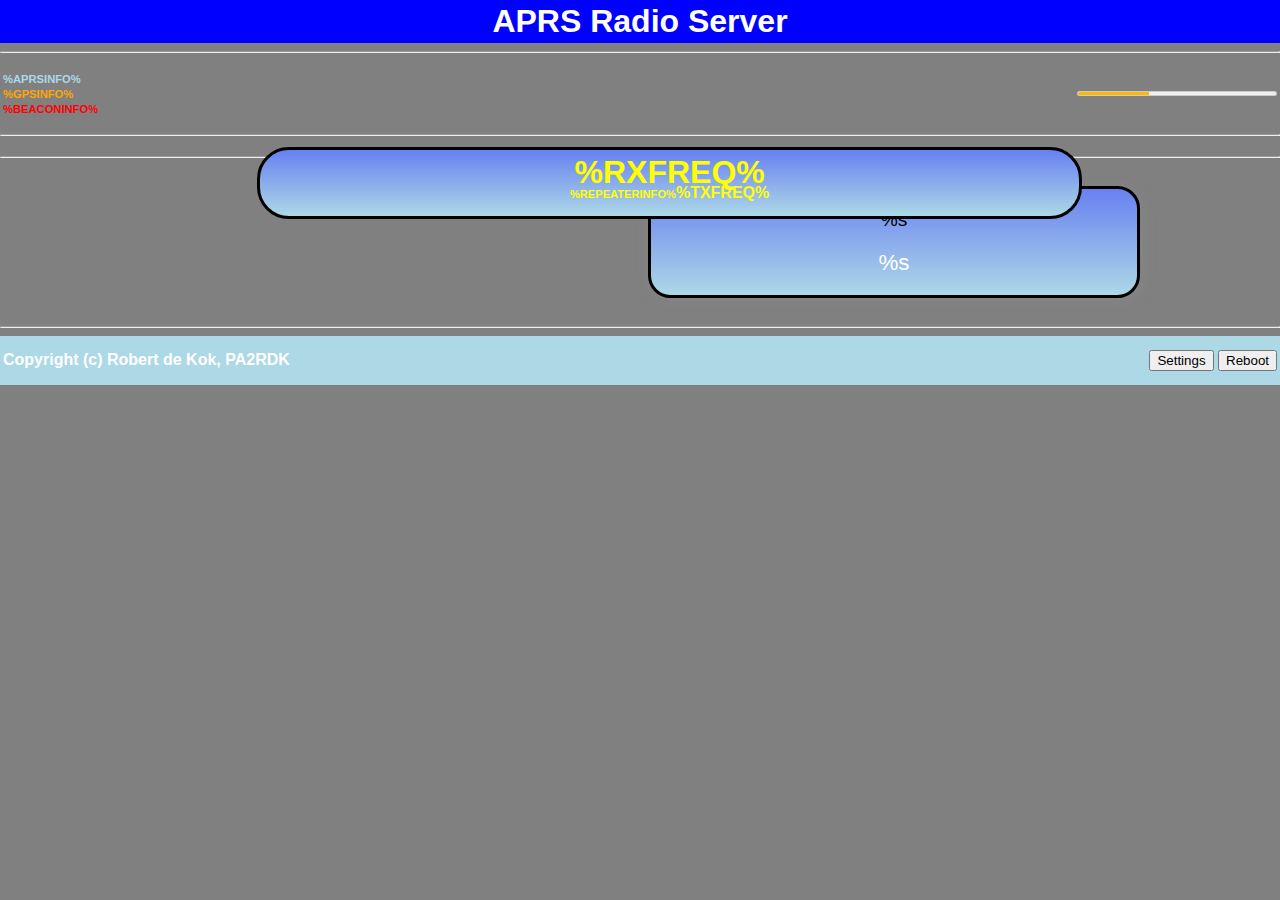
==== testje.html @ 64be428e "Webpages" ====
<!DOCTYPE HTML>
<html>
    <style>
html {
    font-family: Arial; 
    display: inline-block; 
    text-align: center;
    background-color: gray; 
}
p { 
    font-size: 1.2rem;
}
body {  
    margin: 0;
}
.hwidth {
    width: 50%;
}

.fwidth {
    width: 100%;
}

.freqdisp {
    border: none;
    background-color: gray;
    color: yellow;
    font-size: xx-large;
    border-bottom: 1px solid gray;
    text-align: center;
}

.topnav { 
    overflow: hidden; 
    background-color: blue; 
    color: white; 
    font-size: 1rem; 
    line-height: 0%;
}
.divinfo { 	
    overflow: hidden; 
    background-color: gray; 
    color: white; 
    font-size: 0.7rem; 
    height:100;
    line-height: 0%;
}
.freqinfo { 	
    overflow: hidden; 
    background-color: gray;
    color: yellow; 
    font-size: 1rem; 
    line-height: 0%;
}
.content { 
    padding: 20px; 
}
.card { 
    background-color: lightblue; 
    box-shadow: 2px 2px 12px 1px rgba(140,140,140,.5); 
    font-size: 0.7rem; 
}
.cards { 
    max-width: 1000px; 
    margin: 0 auto; 
    display: grid; 
    grid-gap: 1rem; 
    grid-template-columns: repeat(auto-fit, minmax(150px, 1fr)); 
}
.reading { 
    font-size: 1.4rem;  
}
}

    </style>
<head>
  <title>APRS Radio Server</title>
  <meta name="viewport" content="width=device-width, initial-scale=1">
  <!-- <meta http-equiv="refresh" content="1">  -->
  <link rel="icon" href="data:,">
  <!-- <link rel="stylesheet" type="text/css" href="style.css"> -->
</head>
<body>
<div class="topnav">
  <h1>APRS Radio Server</h1>
</div>
<hr>
<div class="divinfo">
    <table class="fwidth">
        <tr>
            <td>
                <h4 style="text-align:left;color:lightblue"><span id="APRSINFO">%APRSINFO%</span></h4>
                <h4 style="text-align:left;color:orange"><span id="GPSINFO">%GPSINFO%</span></h4>
                <h4 style="text-align:left;color:red"><span id="BEACONINFO">%BEACONINFO%</span></h4>
            </td>
            <td style="text-align: right;">
                <meter id="s-meter"
                    min="0" max="14"
                    low="7" high="14" 
                    value="5" style="width:200px">
                </meter>
            </td>
        </tr>
    </table>
</div>
<hr>
<table class="fwidth">
    <tr>
        <td style="position: absolute; left: 20%; width: 80%;">
            <div class="freqinfo" class="card" style="border:solid; border-radius: 2em; border-color: black; background-image: linear-gradient(#6781F1, #ADD8E6); width:80%; text-align:center">
                <h1><span id="RXFREQ">%RXFREQ%</span></h1>
                <h4 style="text-align:center;color:yellow""><span id="REPEATERINFO"><small><small>%REPEATERINFO%</small></small></span><span id="TXFREQ">%TXFREQ%</span></h4>
              </div>
        </td>
    </tr>
</table>


<hr>
<div class="content">
  <div class="cards">
    %BUTTONS0%

    <div id="BTN%s" class="card" style="border:solid; border-radius: 2em; background-image: linear-gradient(#6781F1, #ADD8E6)"><p>%s</p><p style="background-color:%s;color:white"><span class="reading"><span id="%s">%s</span></span></p></div>
  </div>
</div>
<hr>
<div class="topnav" style="background-color: lightblue; ">
  <table class="fwidth">
    <tbody>
      <tr>
        <td style="text-align:left">
          <h4>Copyright (c) Robert de Kok, PA2RDK</h4>
        </td>
        <td style="text-align:right">
          <a href="/settings"><button>Settings</button></a>
          <a href="/reboot"><button>Reboot</button></a>
        </td>
      </tr>
    </tbody>
  </table>
</div>

<script>
if (!!window.EventSource) {
  var source = new EventSource('/events');

  source.addEventListener('open', function(e) {
    console.log("Events Connected");
  }, false);

  source.addEventListener('error', function(e) {
    if (e.target.readyState != EventSource.OPEN) {
      console.log("Events Disconnected");
    }
  }, false);

  source.addEventListener('message', function(e) {
    console.log("message", e.data);
  }, false);

  source.addEventListener('APRSINFO', function(e) {
    console.log("APRSINFO", e.data);
    document.getElementById("APRSINFO").innerHTML = e.data;
  }, false);

  source.addEventListener('GPSINFO', function(e) {
    console.log("GPSINFO", e.data);
    document.getElementById("GPSINFO").innerHTML = e.data;
  }, false);

  source.addEventListener('RXFREQ', function(e) {
    console.log("RXFREQ", e.data);
    document.getElementById("RXFREQ").innerHTML = e.data;
  }, false);

  source.addEventListener('REPEATERINFO', function(e) {
    console.log("REPEATERINFO", e.data);
    document.getElementById("REPEATERINFO").innerHTML = e.data;
  }, false);

  source.addEventListener('BEACONINFO', function(e) {
    console.log("BEACONINFO", e.data);
    document.getElementById("BEACONINFO").innerHTML = e.data;
  }, false);

  source.addEventListener('TXFREQ', function(e) {
    console.log("TXFREQ", e.data);
    document.getElementById("TXFREQ").innerHTML = e.data;
  }, false);
}

if(typeof window.history.pushState == 'function') {
  if (window.location.href.lastIndexOf('/command')>10 || window.location.href.lastIndexOf('/reboot')>10){
    console.log(window.location.href);
    window.location.href =  window.location.href.substring(0,window.location.href.lastIndexOf('/'))
  }
}

document.getElementById('BTNFreq').onclick = function(e){
  myObj = document.getElementById("BTNFreq");
  if (myObj.style.backgroundColor=="white"){
    var s = window.location.href.substring(0,window.location.href.lastIndexOf('/')) + '/nummers';
    window.location.href = s;  
    return false;
  } else return true;
}

document.getElementById('BTNRPT').onclick = function(e){
  myObj = document.getElementById("BTNRPT");
  if (myObj.style.backgroundColor=="white"){
    var s = window.location.href.substring(0,window.location.href.lastIndexOf('/')) + '/repeaters';
    window.location.href = s;  
    return false;
  } else return true;
}
</script>
</body>
</html>
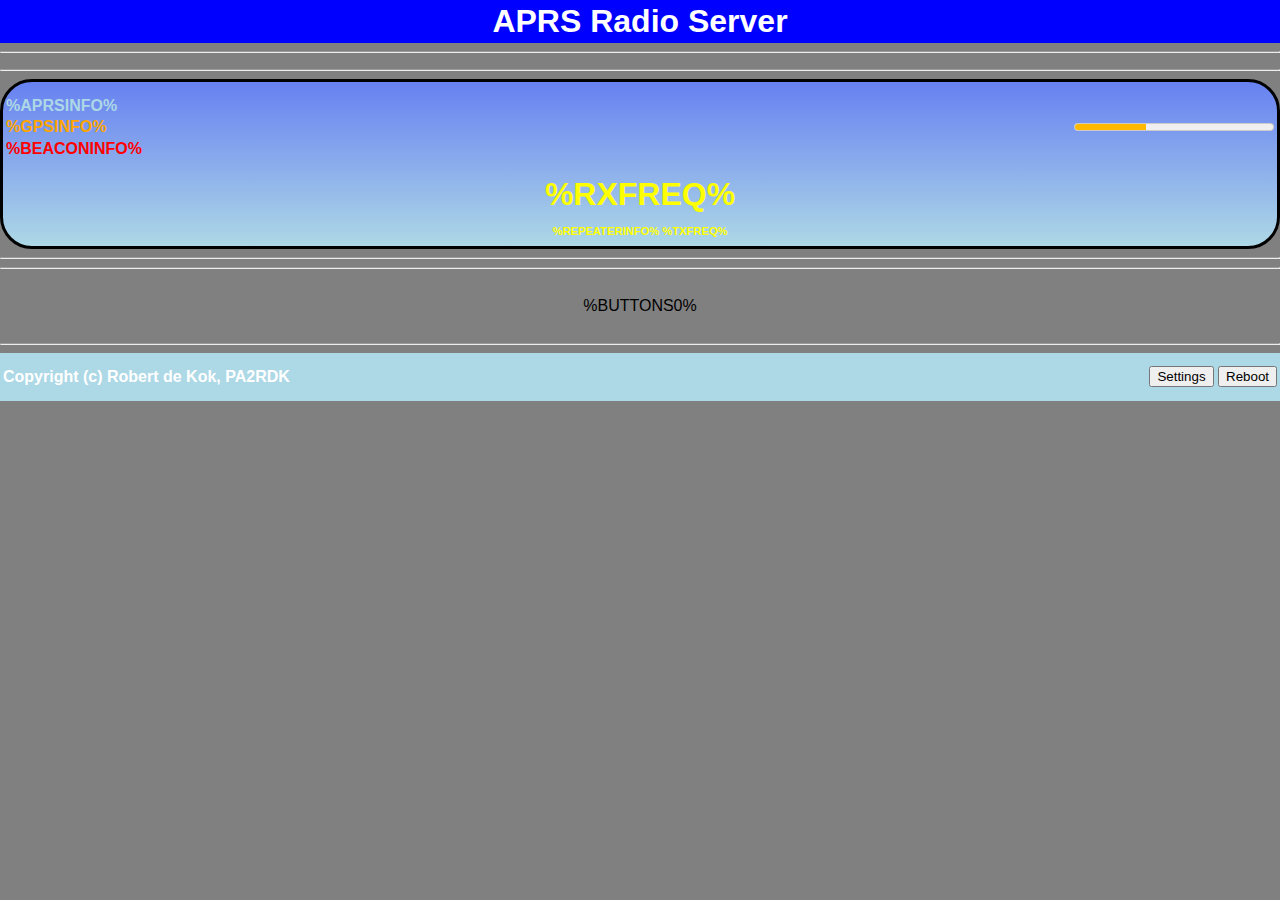
==== commit 0664c1af: "More beautiful webpages" ====
--- a/testje.html
+++ b/testje.html
@@ -13,14 +13,22 @@
 body {  
     margin: 0;
 }
+
+.fwidth {
+    width: 100%;
+}
+
+.1width {
+    width: 10%;
+}
+
 .hwidth {
     width: 50%;
 }
 
-.fwidth {
-    width: 100%;
-}
-
+.8width {
+    width: 80%;
+}
 .freqdisp {
     border: none;
     background-color: gray;
@@ -39,7 +47,6 @@
 }
 .divinfo { 	
     overflow: hidden; 
-    background-color: gray; 
     color: white; 
     font-size: 0.7rem; 
     height:100;
@@ -47,7 +54,6 @@
 }
 .freqinfo { 	
     overflow: hidden; 
-    background-color: gray;
     color: yellow; 
     font-size: 1rem; 
     line-height: 0%;
@@ -73,25 +79,31 @@
 }
 
     </style>
-<head>
-  <title>APRS Radio Server</title>
-  <meta name="viewport" content="width=device-width, initial-scale=1">
-  <!-- <meta http-equiv="refresh" content="1">  -->
-  <link rel="icon" href="data:,">
-  <!-- <link rel="stylesheet" type="text/css" href="style.css"> -->
-</head>
-<body>
-<div class="topnav">
-  <h1>APRS Radio Server</h1>
-</div>
-<hr>
-<div class="divinfo">
-    <table class="fwidth">
-        <tr>
+
+
+  <head>
+    <title>APRS Radio Server</title>
+    <meta name="viewport" content="width=device-width, initial-scale=1">
+    <!-- <meta http-equiv="refresh" content="1">  -->
+    <link rel="icon" href="data:,">
+    <link rel="stylesheet" type="text/css" href="style.css">
+  </head>
+  <body>
+  <div class="topnav">
+    <h1>APRS Radio Server</h1>
+  </div>
+  <hr>
+  <div class="divinfo">
+
+  </div>
+  <hr>
+    <div class="freqinfo" style="border:solid; border-radius: 2em; border-color: black; background-image: linear-gradient(#6781F1, #ADD8E6); text-align:center">
+        <table class="fwidth">  
+          <tr>
             <td>
-                <h4 style="text-align:left;color:lightblue"><span id="APRSINFO">%APRSINFO%</span></h4>
-                <h4 style="text-align:left;color:orange"><span id="GPSINFO">%GPSINFO%</span></h4>
-                <h4 style="text-align:left;color:red"><span id="BEACONINFO">%BEACONINFO%</span></h4>
+              <h4 style="text-align:left;color:lightblue"><span id="APRSINFO">%APRSINFO%</span></h4>
+              <h4 style="text-align:left;color:orange"><span id="GPSINFO">%GPSINFO%</span></h4>
+              <h4 style="text-align:left;color:red"><span id="BEACONINFO">%BEACONINFO%</span></h4>
             </td>
             <td style="text-align: right;">
                 <meter id="s-meter"
@@ -101,119 +113,117 @@
                 </meter>
             </td>
         </tr>
+      </table>
+      <div class="freqinfo">
+        <h1><span id="RXFREQ">%RXFREQ%</span></h1>
+      </div>
+      <div class="divinfo">    
+        <h4 style="text-align:center;color:yellow""><span id="REPEATERINFO">%REPEATERINFO%</span>&nbsp<span id="TXFREQ">%TXFREQ%</span></h4>
+      </div>
+    </div>
+  <hr>
+
+  <hr>
+  <div class="content">
+    <div class="cards">
+      %BUTTONS0%
+    </div>
+  </div>
+  <hr>
+  <div class="topnav" style="background-color: lightblue; ">
+    <table class="fwidth">
+      <tbody>
+        <tr>
+          <td style="text-align:left">
+            <h4>Copyright (c) Robert de Kok, PA2RDK</h4>
+          </td>
+          <td style="text-align:right">
+            <a href="/settings"><button>Settings</button></a>
+            <a href="/reboot"><button>Reboot</button></a>
+          </td>
+        </tr>
+      </tbody>
     </table>
-</div>
-<hr>
-<table class="fwidth">
-    <tr>
-        <td style="position: absolute; left: 20%; width: 80%;">
-            <div class="freqinfo" class="card" style="border:solid; border-radius: 2em; border-color: black; background-image: linear-gradient(#6781F1, #ADD8E6); width:80%; text-align:center">
-                <h1><span id="RXFREQ">%RXFREQ%</span></h1>
-                <h4 style="text-align:center;color:yellow""><span id="REPEATERINFO"><small><small>%REPEATERINFO%</small></small></span><span id="TXFREQ">%TXFREQ%</span></h4>
-              </div>
-        </td>
-    </tr>
-</table>
-
-
-<hr>
-<div class="content">
-  <div class="cards">
-    %BUTTONS0%
-
-    <div id="BTN%s" class="card" style="border:solid; border-radius: 2em; background-image: linear-gradient(#6781F1, #ADD8E6)"><p>%s</p><p style="background-color:%s;color:white"><span class="reading"><span id="%s">%s</span></span></p></div>
-  </div>
-</div>
-<hr>
-<div class="topnav" style="background-color: lightblue; ">
-  <table class="fwidth">
-    <tbody>
-      <tr>
-        <td style="text-align:left">
-          <h4>Copyright (c) Robert de Kok, PA2RDK</h4>
-        </td>
-        <td style="text-align:right">
-          <a href="/settings"><button>Settings</button></a>
-          <a href="/reboot"><button>Reboot</button></a>
-        </td>
-      </tr>
-    </tbody>
-  </table>
-</div>
-
-<script>
-if (!!window.EventSource) {
-  var source = new EventSource('/events');
-
-  source.addEventListener('open', function(e) {
-    console.log("Events Connected");
-  }, false);
-
-  source.addEventListener('error', function(e) {
-    if (e.target.readyState != EventSource.OPEN) {
-      console.log("Events Disconnected");
+  </div>
+
+  <script>
+  if (!!window.EventSource) {
+    var source = new EventSource('/events');
+  
+    source.addEventListener('open', function(e) {
+      console.log("Events Connected");
+    }, false);
+  
+    source.addEventListener('error', function(e) {
+      if (e.target.readyState != EventSource.OPEN) {
+        console.log("Events Disconnected");
+      }
+    }, false);
+  
+    source.addEventListener('message', function(e) {
+      console.log("message", e.data);
+    }, false);
+  
+    source.addEventListener('APRSINFO', function(e) {
+      console.log("APRSINFO", e.data);
+      document.getElementById("APRSINFO").innerHTML = e.data;
+    }, false);
+  
+    source.addEventListener('GPSINFO', function(e) {
+      console.log("GPSINFO", e.data);
+      document.getElementById("GPSINFO").innerHTML = e.data;
+    }, false);
+
+    source.addEventListener('SWRINFO', function(e) {
+      console.log("SWRINFO", e.data);
+      document.getElementById('s-meter').setAttribute('value', e.data);
+    }, false);
+
+    source.addEventListener('RXFREQ', function(e) {
+      console.log("RXFREQ", e.data);
+      document.getElementById("RXFREQ").innerHTML = e.data;
+    }, false);
+
+    source.addEventListener('REPEATERINFO', function(e) {
+      console.log("REPEATERINFO", e.data);
+      document.getElementById("REPEATERINFO").innerHTML = e.data;
+    }, false);
+
+    source.addEventListener('BEACONINFO', function(e) {
+      console.log("BEACONINFO", e.data);
+      document.getElementById("BEACONINFO").innerHTML = e.data;
+    }, false);
+
+    source.addEventListener('TXFREQ', function(e) {
+      console.log("TXFREQ", e.data);
+      document.getElementById("TXFREQ").innerHTML = e.data;
+    }, false);
+  }
+  
+  if(typeof window.history.pushState == 'function') {
+    if (window.location.href.lastIndexOf('/command')>10 || window.location.href.lastIndexOf('/reboot')>10){
+      console.log(window.location.href);
+      window.location.href =  window.location.href.substring(0,window.location.href.lastIndexOf('/'))
     }
-  }, false);
-
-  source.addEventListener('message', function(e) {
-    console.log("message", e.data);
-  }, false);
-
-  source.addEventListener('APRSINFO', function(e) {
-    console.log("APRSINFO", e.data);
-    document.getElementById("APRSINFO").innerHTML = e.data;
-  }, false);
-
-  source.addEventListener('GPSINFO', function(e) {
-    console.log("GPSINFO", e.data);
-    document.getElementById("GPSINFO").innerHTML = e.data;
-  }, false);
-
-  source.addEventListener('RXFREQ', function(e) {
-    console.log("RXFREQ", e.data);
-    document.getElementById("RXFREQ").innerHTML = e.data;
-  }, false);
-
-  source.addEventListener('REPEATERINFO', function(e) {
-    console.log("REPEATERINFO", e.data);
-    document.getElementById("REPEATERINFO").innerHTML = e.data;
-  }, false);
-
-  source.addEventListener('BEACONINFO', function(e) {
-    console.log("BEACONINFO", e.data);
-    document.getElementById("BEACONINFO").innerHTML = e.data;
-  }, false);
-
-  source.addEventListener('TXFREQ', function(e) {
-    console.log("TXFREQ", e.data);
-    document.getElementById("TXFREQ").innerHTML = e.data;
-  }, false);
-}
-
-if(typeof window.history.pushState == 'function') {
-  if (window.location.href.lastIndexOf('/command')>10 || window.location.href.lastIndexOf('/reboot')>10){
-    console.log(window.location.href);
-    window.location.href =  window.location.href.substring(0,window.location.href.lastIndexOf('/'))
-  }
-}
-
-document.getElementById('BTNFreq').onclick = function(e){
-  myObj = document.getElementById("BTNFreq");
-  if (myObj.style.backgroundColor=="white"){
-    var s = window.location.href.substring(0,window.location.href.lastIndexOf('/')) + '/nummers';
-    window.location.href = s;  
-    return false;
-  } else return true;
-}
-
-document.getElementById('BTNRPT').onclick = function(e){
-  myObj = document.getElementById("BTNRPT");
-  if (myObj.style.backgroundColor=="white"){
-    var s = window.location.href.substring(0,window.location.href.lastIndexOf('/')) + '/repeaters';
-    window.location.href = s;  
-    return false;
-  } else return true;
-}
-</script>
-</body>
-</html>+  }
+
+  document.getElementById('BTNFreq').onclick = function(e){
+    myObj = document.getElementById("BTNFreq");
+    if (myObj.style.backgroundColor=="white"){
+      var s = window.location.href.substring(0,window.location.href.lastIndexOf('/')) + '/nummers';
+      window.location.href = s;  
+      return false;
+    } else return true;
+  }
+
+  document.getElementById('BTNRPT').onclick = function(e){
+    myObj = document.getElementById("BTNRPT");
+    if (myObj.style.backgroundColor=="white"){
+      var s = window.location.href.substring(0,window.location.href.lastIndexOf('/')) + '/repeaters';
+      window.location.href = s;  
+      return false;
+    } else return true;
+  }
+  </script>
+  </body>
+  </html>